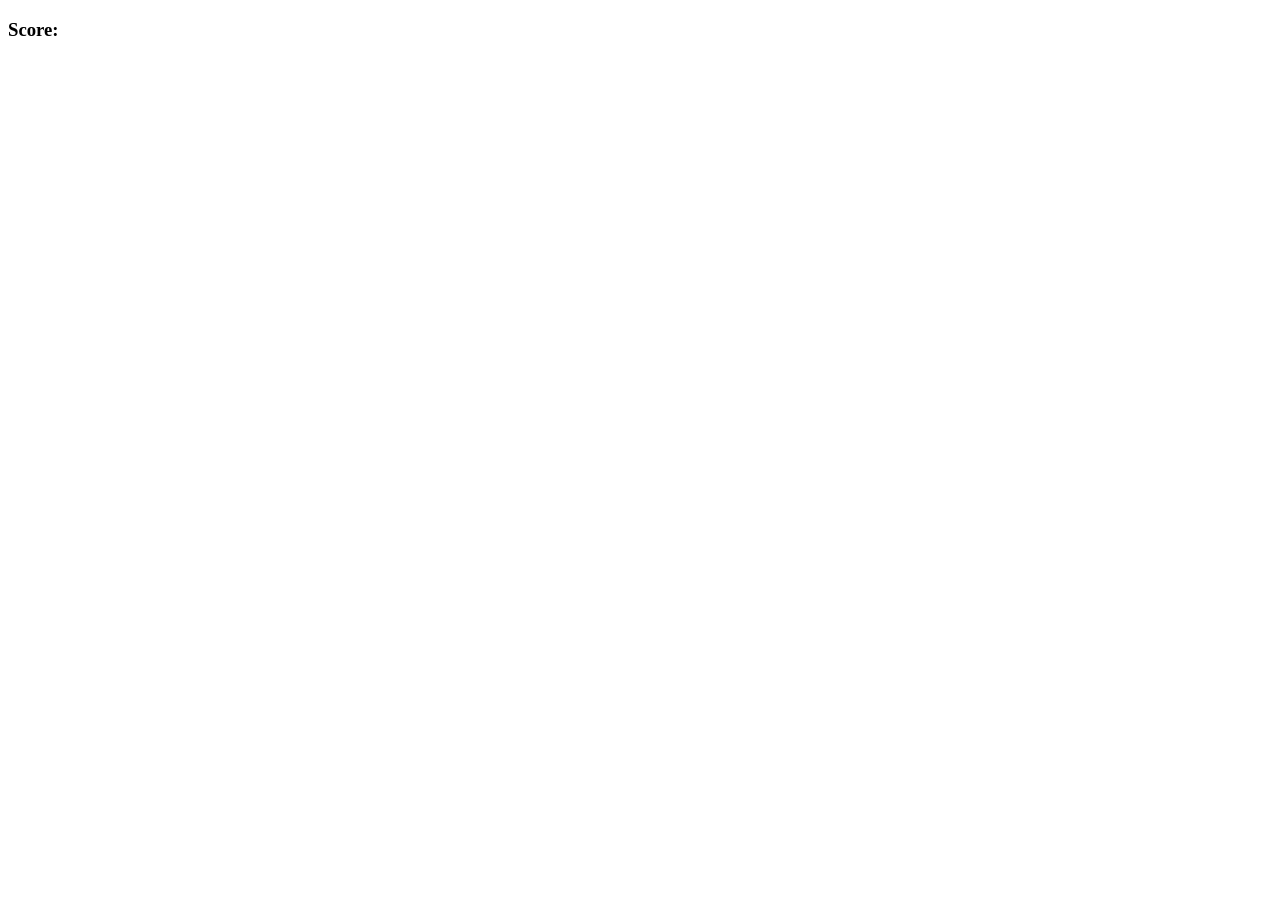
==== Demo projects/Javascript Projects/Project1/index.html @ 26ccdf12 "commit" ====
<!DOCTYPE html>
<html lang="en" dir="ltr">
    <head>
        <meta charset="UTF-8">
        <title>Memory Game</title>
        <link rel="stylesheet" href="style.css"/>
        <script src="app.js" charset="UTF-8"></script>
    </head>
    <body>
        <h3>Score:<span id="result"></span></h3>

        <div class="grid">
            
        </div>
    </body>
</html>
---- Demo projects/Javascript Projects/Project1/style.css ----
.grid{
    display:flex;
    flex-wrap: wrap;
    height:300px;
    width:400px;
}
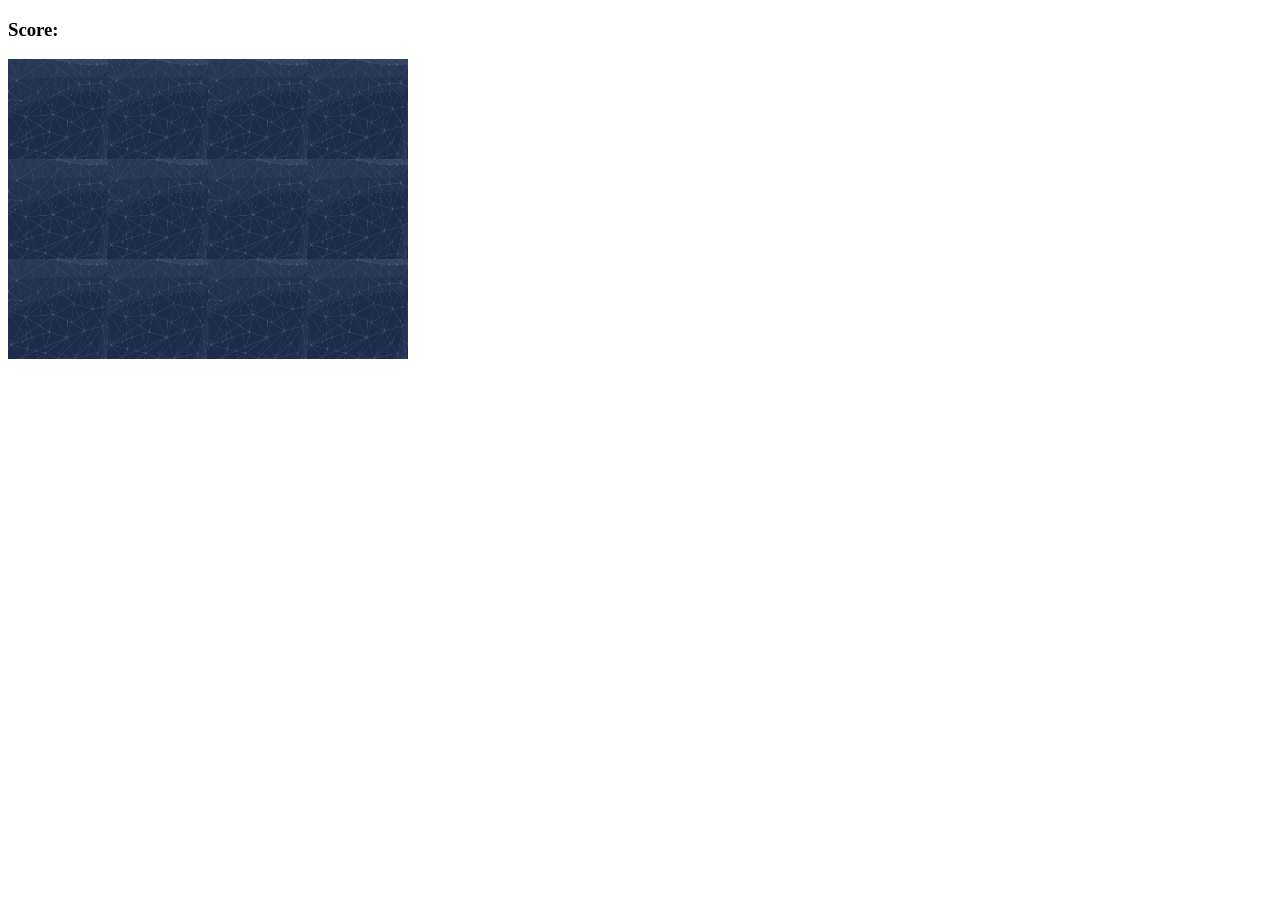
==== commit 21756ca9: "commit" ====
--- a/Demo projects/Javascript Projects/Project1/index.html
+++ b/Demo projects/Javascript Projects/Project1/index.html
@@ -9,8 +9,8 @@
     <body>
         <h3>Score:<span id="result"></span></h3>
 
-        <div class="grid">
-            
+        <div class="grid">            
         </div>
+        
     </body>
 </html>
